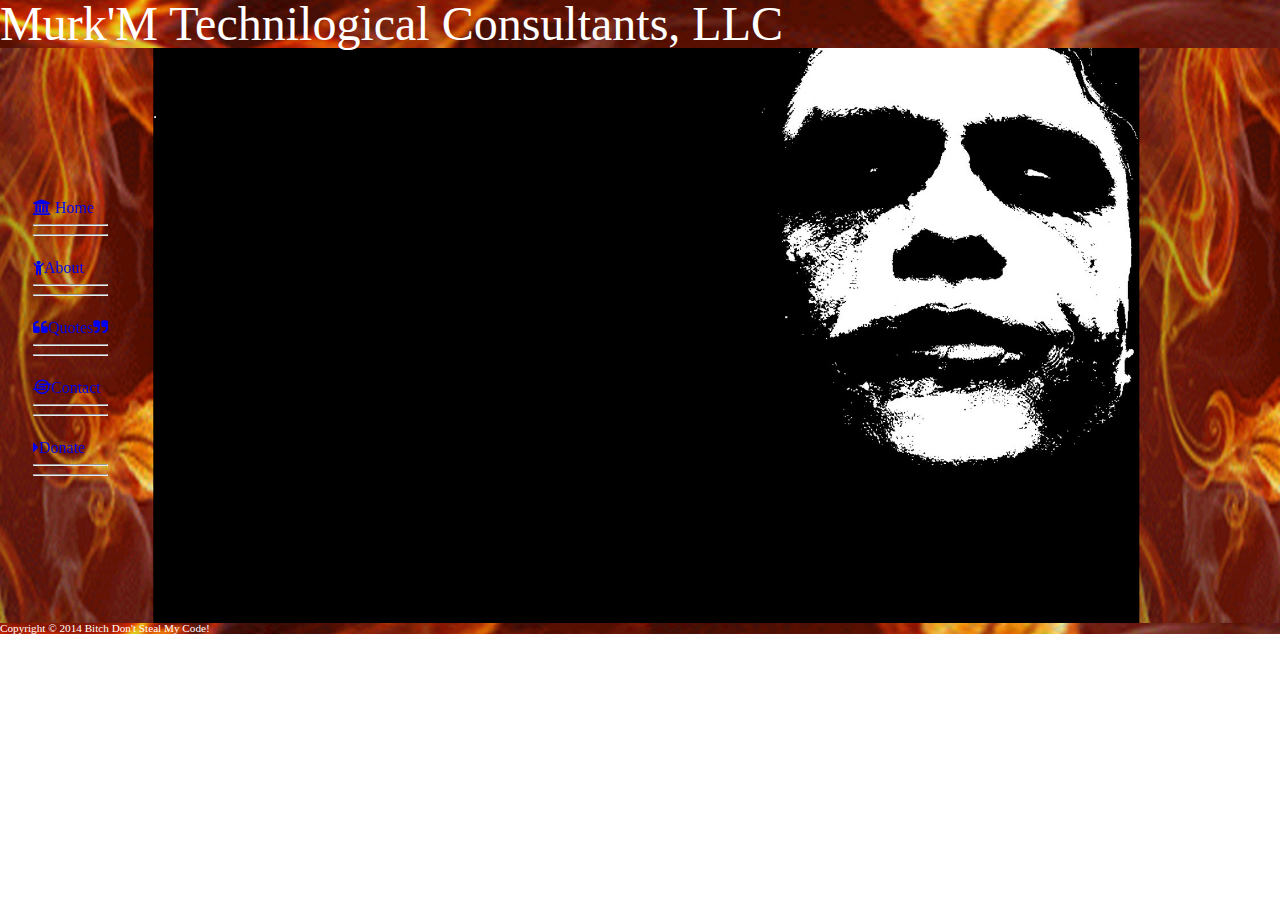
==== index.html @ 11eb202c "Payment" ====
<!DOCTYPE html>
<html>
	<head>

		<title> M'MTC, LLC </title>
		<link rel="stylesheet" type="text/css" href="css/reset.css">
		<link rel="stylesheet" type="text/css" href="css/style2.css">
		<link rel="stylesheet" type="text/css" href="font-awesome-4.2.0/css/font-awesome.css">
	</head>
<!-- ************************************************************************************************* -->
<body>	 
	<header> 
		<h1>
			<!-- <i class="fa fa-quote-left "> -->
			Murk'M Technilogical Consultants, LLC
			<!-- <i class="fa fa-quote-right">
		</i>
			</i> -->
		</h1>
	</header>
<!-- ************************************************************************************************* -->
	 <section class="joking">
	 	<div class="list-group"> 

  <a class="list-group-item" href="#box1"><i class="fa fa-university"> Home</a></i>
  <hr />  <hr />
  <br><a class="list-group-item" href="#box2"><i class="fa fa-child" >About</i></a>
  <hr />  <hr />
  <br><a class="list-group-item" href="#box3"><i class="fa fa-quote-left">Quotes</i><i class="fa fa-quote-right"></i></a>
  <hr />  <hr />
  <br><a class="list-group-item" href="#box4"><i class="fa fa-ioxhost">Contact</a></i> 
  <hr />  <hr /> <br>
   <a class="list-group-item" href="#box5"><i class="fa fa-caret-right">Donate</i></a>
  
<!-- ************************************************************************************************ -->
	 	<div id="box" class="box">
	 		<p id="box1" class="hidden">
	 			</p>

<!-- *************************************************************************************** -->

	 		<p id="box2" class="hidden">
	 			</p>

<!-- *************************************************************************************** -->
	 		<p id="box3" class="hidden"><br>
	 					Oderant Dum Metuant
	 			<br>			- Caligula <br><br>
	 					And all I loved I loved alone. 
	 			<br>			- Poe <br><br>
	 					The robbed who smiles steals from the theif.
	 			<br>			- Shakespeare<br><br>
	 					"I am for anything that gets you through the night, 
	 					<br>be it prayer, traquilizers, or and bottle of Jack Daniels"
	 					<br> 	- Frank Sinatra<br><br>
	 		</p>
<!-- *************************************************************************************** -->
	 		<p id="box4" class="hidden">
	 		</p>	 		
<!-- *************************************************************************************** -->
			<p id="box5" class="hidden">
<a target="_blank" href="http://americanexpress.com">
		<span class="icon-stack">
  		<i class="icon-check-empty icon-stack-base"></i>
  		<i class="fa fa-cc-amex fa-4x"></i>
   		</span>
 </a>
 	 		<br>
 	 		<hr />
 <!-- *************************************************************************************** -->	 		
 	 		<p id="box" class="hidden">
<a target="_blank" href="http://discover.com">
	<span class="icon-stack">
  	<i class="icon-check-empty icon-stack-base"></i>
  	<i class="fa fa-cc-discover fa-4x"></i>
  	</span>
 </a>

<!-- *************************************************************************************** -->
			<p id="box5" class="hidden">
<a target="_blank" href="http://visa.com">
	<span class="icon-stack">
  	<i class="icon-check-empty icon-stack-base"></i>
	<i class="fa fa-cc-visa fa-4x"></i>
	</span> 
 </a>
 	
 <!-- *************************************************************************************** -->
<p id="box5" class="hidden">
<a target="_blank" href="http://paypal.com">
	<span class="icon-stack">
  	<i class="icon-check-empty icon-stack-base"></i>
 	<i class="fa fa-paypal fa-4x"></i>
 	</span>
 </a>

</p>

		</div>
		<hr />  <hr />
	 </section>


 <!--***********************************************************************************-->


</div>

	<footer>
		 <section>
		<div class="footer"> 
			<p>
				Copyright &copy; 2014 Bitch Don't Steal My Code!
			</p>
	</div>
		</section>
	</footer>




</body>
<script type="text/javascript" src="js/link.js"></script>


</html>
---- css/style2.css ----
#Welcome {color: black	
				}
header {background-image: url("../img/banner3.jpg");}
footer {background-image: url("../img/banner3.jpg");}
/*--------------------------------------------------------*/
body {
	/*font-size: 12px;*/
	font-family: Verdana, serif;
	color: white;
	font-size: 12pt
	 }
p{
	color: #red;
	font-family: Verdana, serif;
	font-size: .7em;
	width: 600px;
	margin: 30 auto;
}
/*--------------------------------------------------------*/
h1 {
    /*position: center;*/
    font-size: 3em;
    font-family: Verdana;

   }
/*--------------------------------------------------------*/
.headersize{
	position: center;
    font-size: .7em;
    padding: 300px
}
/*--------------------------------------------------------*/
a:link{
	text-decoration: blue;
}
/*--------------------------------------------------------*/
a:hover {
	color: blue;
}
/*--------------------------------------------------------*/
a:visited {
	color: yellow;
}
/*--------------------------------------------------------*/
.list-group{
	position: fixed;
	top: 200px;
	padding-left: 33px;
}
/*---------------------------------------------------------*/
.list-group-item{
	display: block;

}
/*---------------------------------------------------------*/
.footer {
	font-family: Arial;
	font-size: 1.0em;
}
	
/*--------------------------------------------------------*/

.joking {
	width: 100%;
	height: 575px;
	background: url('../img/Joker612.jpg'); no-repeat;
	background-size: cover;
	background-position: left;
	background-clip: 100px
	background-origin: fill;
}
/*--------------------------------------------------------*/
.center {
	text-align: center;
}
/*--------------------------------------------------------*/
.justify {
    text-align: justify;
    text-justify: inter-word;
}
/*--------------------------------------------------------*/
.left {
	text-align: left;
}
/*--------------------------------------------------------*/
/*.container {
	border: 2px solid white; 
	background-color: white;
	color: green;
	text-align: center;
}*/
/*--------------------------------------------------------*/
.box {
	position: fixed;
		left: 12%;
		top: 12%;	
}

.box2 {
	position: fixed;
		left: 12%;
		top: 12%;	
}
/*--------------------------------------------------------*/
.hidden{display: none;}

/*--------------------------------------------------------*/
.navbar {padding: 15px 20;
		border-bottom: 100px;
		letter-spacing: 15px;
		background: 0 0;
}
/*--------------------------------------------------------*/
/*.fa-border {
padding: .2em .25em .15em;
border: solid 0.08em blue;
border-radius: .1em;
}*/
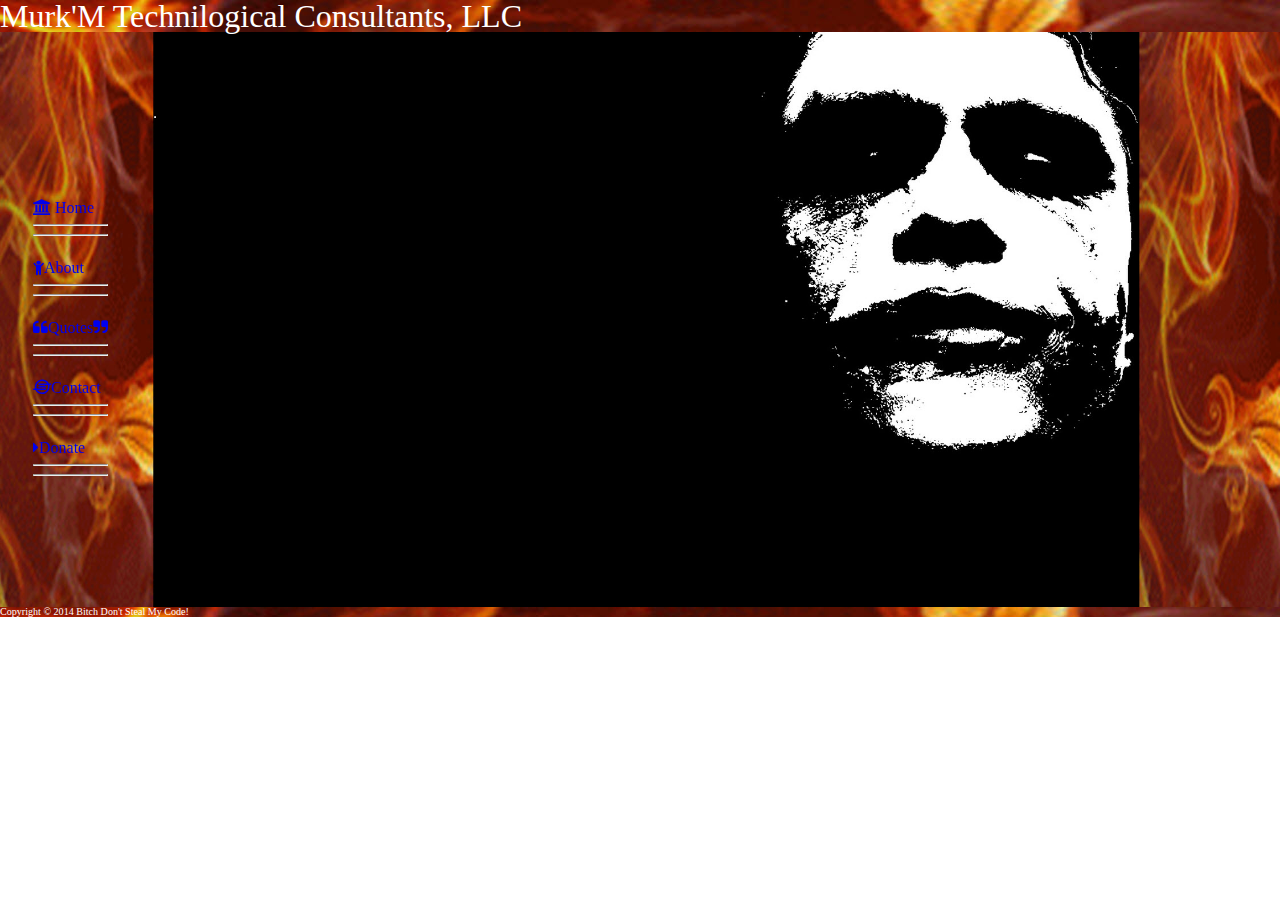
==== commit be364271: "Payment2" ====
--- a/index.html
+++ b/index.html
@@ -39,7 +39,7 @@
 
 <!-- *************************************************************************************** -->
 
-	 		<p id="box2" class="hidden">
+	 		<p id="box2" class="hidden"> My name is Chris. 
 	 			</p>
 
 <!-- *************************************************************************************** -->
@@ -60,6 +60,11 @@
 <!-- *************************************************************************************** -->
 			<p id="box5" class="hidden">
 <a target="_blank" href="http://americanexpress.com">
+<!-- <iframe 
+	width="450"
+	height="350"
+	src="http://americanexpress.com">
+</iframe> -->
 		<span class="icon-stack">
   		<i class="icon-check-empty icon-stack-base"></i>
   		<i class="fa fa-cc-amex fa-4x"></i>
@@ -74,7 +79,7 @@
   	<i class="icon-check-empty icon-stack-base"></i>
   	<i class="fa fa-cc-discover fa-4x"></i>
   	</span>
- </a>
+ </a></p>
 
 <!-- *************************************************************************************** -->
 			<p id="box5" class="hidden">
--- a/css/style2.css
+++ b/css/style2.css
@@ -19,7 +19,7 @@
 /*--------------------------------------------------------*/
 h1 {
     /*position: center;*/
-    font-size: 3em;
+    font-size: 2em;
     font-family: Verdana;
 
    }
@@ -55,7 +55,7 @@
 /*---------------------------------------------------------*/
 .footer {
 	font-family: Arial;
-	font-size: 1.0em;
+	font-size: .9em;
 }
 	
 /*--------------------------------------------------------*/
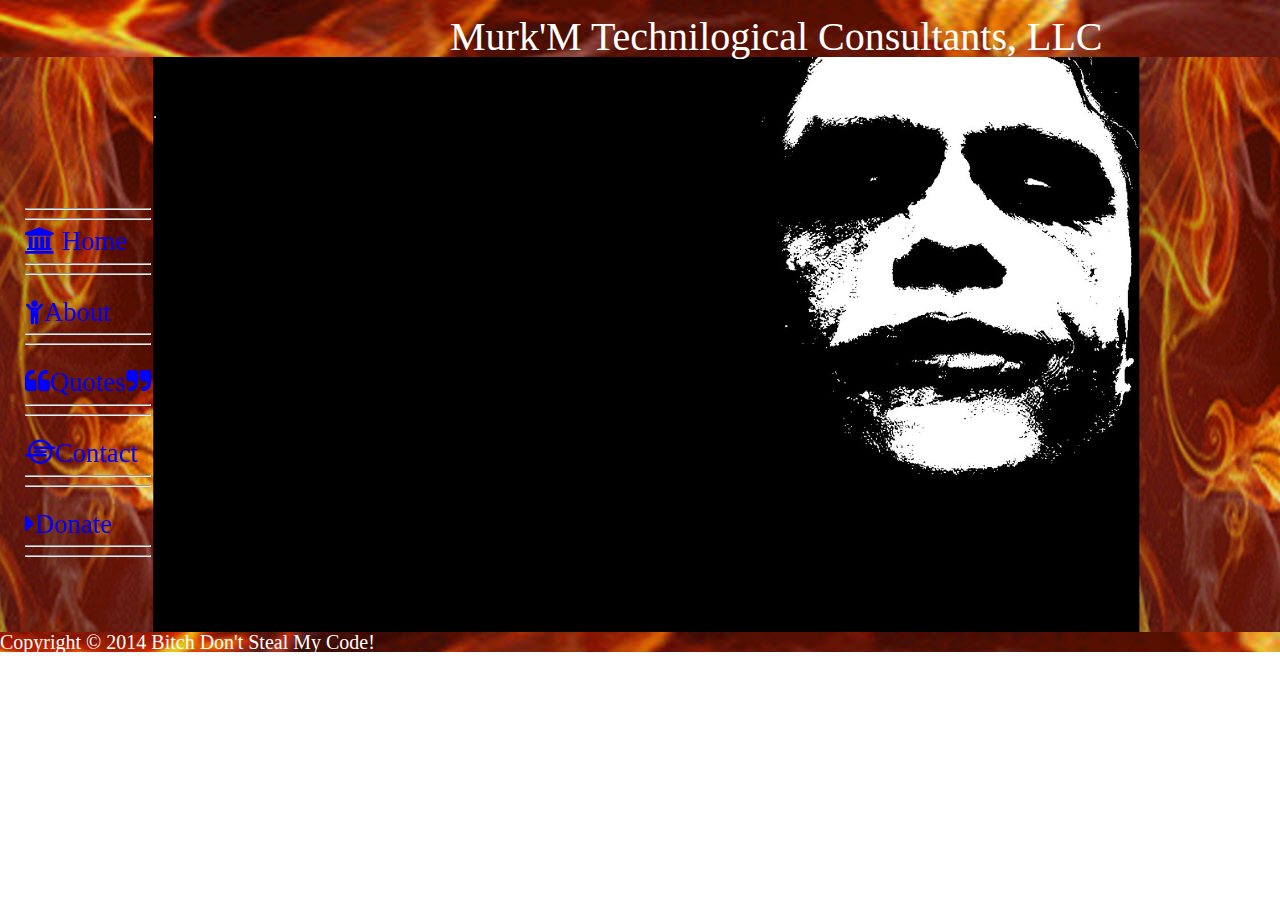
==== commit 61391745: "lots of stuff" ====
--- a/index.html
+++ b/index.html
@@ -11,20 +11,17 @@
 <body>	 
 	<header> 
 		<h1>
-			<!-- <i class="fa fa-quote-left "> -->
 			Murk'M Technilogical Consultants, LLC
-			<!-- <i class="fa fa-quote-right">
-		</i>
-			</i> -->
 		</h1>
 	</header>
 <!-- ************************************************************************************************* -->
+
 	 <section class="joking">
 	 	<div class="list-group"> 
-
+  <hr />  <hr /> 		
   <a class="list-group-item" href="#box1"><i class="fa fa-university"> Home</a></i>
   <hr />  <hr />
-  <br><a class="list-group-item" href="#box2"><i class="fa fa-child" >About</i></a>
+  <br><a class="list-group-item" href="#box2"><i class="fa fa-child" ><b>About</i></a></b>
   <hr />  <hr />
   <br><a class="list-group-item" href="#box3"><i class="fa fa-quote-left">Quotes</i><i class="fa fa-quote-right"></i></a>
   <hr />  <hr />
@@ -35,11 +32,14 @@
 <!-- ************************************************************************************************ -->
 	 	<div id="box" class="box">
 	 		<p id="box1" class="hidden">
+	 		HI
 	 			</p>
 
 <!-- *************************************************************************************** -->
 
-	 		<p id="box2" class="hidden"> My name is Chris. 
+	 		<p id="box2" class="hidden">In an attempt to create something presentable and not just edit Ken's page here is my site. <br>
+	 			As you can tell there is A LOT to work on. Especially the goddamn whit at the bottom. <br>
+	 			Also I was the layout to be liquid so it scales to the size of whatever the browser is.  
 	 			</p>
 
 <!-- *************************************************************************************** -->
@@ -60,32 +60,28 @@
 <!-- *************************************************************************************** -->
 			<p id="box5" class="hidden">
 <a target="_blank" href="http://americanexpress.com">
-<!-- <iframe 
-	width="450"
-	height="350"
-	src="http://americanexpress.com">
-</iframe> -->
 		<span class="icon-stack">
   		<i class="icon-check-empty icon-stack-base"></i>
   		<i class="fa fa-cc-amex fa-4x"></i>
-   		</span>
+   		</span>>
+   		<hr />
  </a>
+ 
  	 		<br>
- 	 		<hr />
- <!-- *************************************************************************************** -->	 		
- 	 		<p id="box" class="hidden">
+<!-- *************************************************************************************** -->	 		
+ 	 		<p id="box5" class="hidden">
+ 	 			<i class="icon-check-next icon-stack-base"></i>
+  	<i class="fa fa-cc-discover fa-4x"></i>
 <a target="_blank" href="http://discover.com">
-	<span class="icon-stack">
-  	<i class="icon-check-empty icon-stack-base"></i>
-  	<i class="fa fa-cc-discover fa-4x"></i>
-  	</span>
+	<!-- <span class="icon-stack"> -->
+  	   </span>
  </a></p>
 
 <!-- *************************************************************************************** -->
 			<p id="box5" class="hidden">
 <a target="_blank" href="http://visa.com">
 	<span class="icon-stack">
-  	<i class="icon-check-empty icon-stack-base"></i>
+  	<i class="icon-circle icon-stack-base"></i>
 	<i class="fa fa-cc-visa fa-4x"></i>
 	</span> 
  </a>
@@ -94,7 +90,7 @@
 <p id="box5" class="hidden">
 <a target="_blank" href="http://paypal.com">
 	<span class="icon-stack">
-  	<i class="icon-check-empty icon-stack-base"></i>
+  	<i class="icon-sign-blank icon-stack-base"></i>
  	<i class="fa fa-paypal fa-4x"></i>
  	</span>
  </a>
--- a/css/style2.css
+++ b/css/style2.css
@@ -1,61 +1,52 @@
-#Welcome {color: black	
-				}
+/*#Welcome {color: blue	
+				}*/
 header {background-image: url("../img/banner3.jpg");}
-footer {background-image: url("../img/banner3.jpg");}
+footer {background-image: url("../img/banner4.jpg");}
 /*--------------------------------------------------------*/
 body {
-	/*font-size: 12px;*/
-	font-family: Verdana, serif;
+	
+	font-type: Edwardian Script ITC, serif;
 	color: white;
 	font-size: 12pt
 	 }
-p{
-	color: #red;
-	font-family: Verdana, serif;
-	font-size: .7em;
-	width: 600px;
-	margin: 30 auto;
-}
+
 /*--------------------------------------------------------*/
 h1 {
-    /*position: center;*/
-    font-size: 2em;
-    font-family: Verdana;
-
+    position: left;
+    font-size: 30pt;
+    font-family: Edwardian Script ITC;
+    padding-left: 450px;
+    padding-top: 17px
    }
 /*--------------------------------------------------------*/
-.headersize{
-	position: center;
-    font-size: .7em;
-    padding: 300px
-}
-/*--------------------------------------------------------*/
 a:link{
-	text-decoration: blue;
-}
-/*--------------------------------------------------------*/
-a:hover {
 	color: blue;
 }
-/*--------------------------------------------------------*/
+a:hover {
+	color: #FF00FF;
+}
 a:visited {
-	color: yellow;
+	color: black;
+}
+a:active {
+    color: #0000FF;
 }
 /*--------------------------------------------------------*/
 .list-group{
 	position: fixed;
 	top: 200px;
-	padding-left: 33px;
+	padding-left: 25px;
 }
 /*---------------------------------------------------------*/
 .list-group-item{
 	display: block;
+	font-size: 20pt;
 
 }
 /*---------------------------------------------------------*/
 .footer {
-	font-family: Arial;
-	font-size: .9em;
+	font-family: calibri;
+	font-size: 20px;
 }
 	
 /*--------------------------------------------------------*/
@@ -63,11 +54,11 @@
 .joking {
 	width: 100%;
 	height: 575px;
-	background: url('../img/Joker612.jpg'); no-repeat;
+	background: url('../img/Joker612.jpg');
 	background-size: cover;
-	background-position: left;
-	background-clip: 100px
-	background-origin: fill;
+	background-position: center;
+	/*background-clip: 200px*/
+	
 }
 /*--------------------------------------------------------*/
 .center {
@@ -111,8 +102,28 @@
 		background: 0 0;
 }
 /*--------------------------------------------------------*/
-/*.fa-border {
-padding: .2em .25em .15em;
-border: solid 0.08em blue;
-border-radius: .1em;
-}*/+#background {
+    position: absolute;
+    height: 100%;
+    width:  100%;
+}
+/***********************************************************/
+#contentFooter {
+    position: absolute;
+    width:  100%;
+    bottom:  0px;
+}
+/***************************************************************/
+.boxy{
+	height: 300px
+	width: 400px
+	background-color:white;
+}
+
+p {
+height: 75%
+width: 75%
+padding:5px
+margin: 5px
+
+}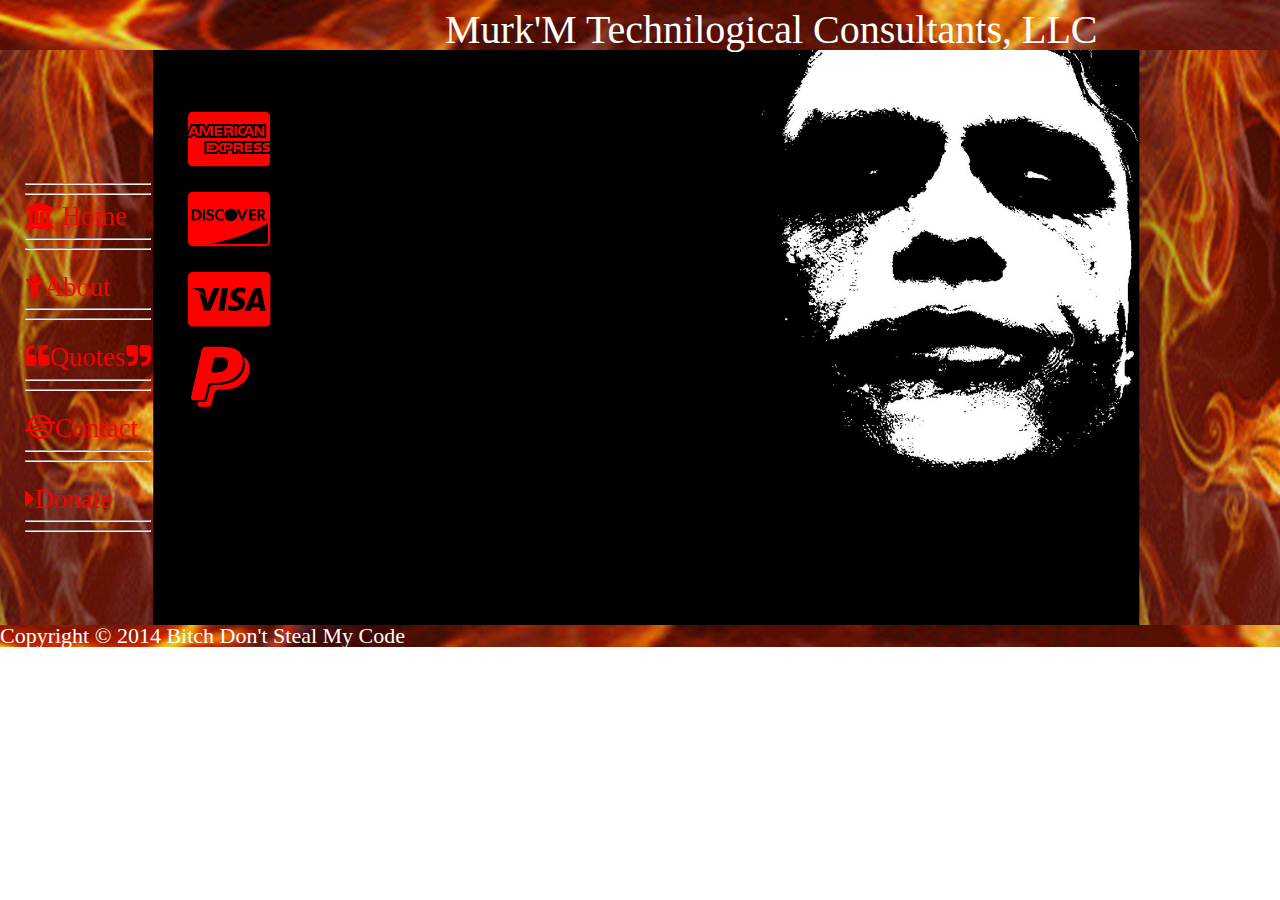
==== commit 7809e2fa: "payments3" ====
--- a/index.html
+++ b/index.html
@@ -27,7 +27,7 @@
   <hr />  <hr />
   <br><a class="list-group-item" href="#box4"><i class="fa fa-ioxhost">Contact</a></i> 
   <hr />  <hr /> <br>
-   <a class="list-group-item" href="#box5"><i class="fa fa-caret-right">Donate</i></a>
+  <a class="list-group-item" href="#box5"><i class="fa fa-caret-right">Donate</i></a>
   
 <!-- ************************************************************************************************ -->
 	 	<div id="box" class="box">
@@ -36,7 +36,6 @@
 	 			</p>
 
 <!-- *************************************************************************************** -->
-
 	 		<p id="box2" class="hidden">In an attempt to create something presentable and not just edit Ken's page here is my site. <br>
 	 			As you can tell there is A LOT to work on. Especially the goddamn whit at the bottom. <br>
 	 			Also I was the layout to be liquid so it scales to the size of whatever the browser is.  
@@ -58,40 +57,37 @@
 	 		<p id="box4" class="hidden">
 	 		</p>	 		
 <!-- *************************************************************************************** -->
-			<p id="box5" class="hidden">
-<a target="_blank" href="http://americanexpress.com">
-		<span class="icon-stack">
-  		<i class="icon-check-empty icon-stack-base"></i>
-  		<i class="fa fa-cc-amex fa-4x"></i>
-   		</span>>
-   		<hr />
- </a>
- 
- 	 		<br>
+<p id="box5" class="hidden">
+	<ul class="fa-ul">
+	<a target="_blank" href="http://americanexpress.com">
+		<!-- <span class="icon"> -->
+  		<li><i class="fa fa-cc-amex fa-4x"></i><li>
+   	<!-- 	</span> -->
+ 	</a>
+ <br>
+
 <!-- *************************************************************************************** -->	 		
- 	 		<p id="box5" class="hidden">
- 	 			<i class="icon-check-next icon-stack-base"></i>
-  	<i class="fa fa-cc-discover fa-4x"></i>
-<a target="_blank" href="http://discover.com">
-	<!-- <span class="icon-stack"> -->
-  	   </span>
- </a></p>
-
+ <p id="box5" class="hidden">
+ 	<a target="_blank" href="http://discover.com">
+  	<li><i class="fa fa-cc-discover fa-4x"></i></li> 
+	</a>
+</p>
+<br>
 <!-- *************************************************************************************** -->
-			<p id="box5" class="hidden">
+<p id="box5" class="hidden">
 <a target="_blank" href="http://visa.com">
-	<span class="icon-stack">
-  	<i class="icon-circle icon-stack-base"></i>
-	<i class="fa fa-cc-visa fa-4x"></i>
+	<!-- <span class="icon-stack">
+  	<i class="icon-circle icon-stack-base"></i> -->
+	<li><i class="fa fa-cc-visa fa-4x"></i></li>
 	</span> 
  </a>
- 	
+ <br>	
  <!-- *************************************************************************************** -->
 <p id="box5" class="hidden">
 <a target="_blank" href="http://paypal.com">
 	<span class="icon-stack">
-  	<i class="icon-sign-blank icon-stack-base"></i>
- 	<i class="fa fa-paypal fa-4x"></i>
+  	<!-- <i class="icon-sign-blank icon-stack-base"></i> -->
+ 	<li><i class="fa fa-paypal fa-4x"></i></li>
  	</span>
  </a>
 
@@ -100,7 +96,7 @@
 		</div>
 		<hr />  <hr />
 	 </section>
-
+</ul>
 
  <!--***********************************************************************************-->
 
@@ -111,7 +107,7 @@
 		 <section>
 		<div class="footer"> 
 			<p>
-				Copyright &copy; 2014 Bitch Don't Steal My Code!
+				Copyright &copy; 2014 Bitch Don't Steal My Code
 			</p>
 	</div>
 		</section>
--- a/css/style2.css
+++ b/css/style2.css
@@ -15,18 +15,18 @@
     position: left;
     font-size: 30pt;
     font-family: Edwardian Script ITC;
-    padding-left: 450px;
-    padding-top: 17px
+    padding-left: 445px;
+    padding-top: 10px
    }
 /*--------------------------------------------------------*/
 a:link{
-	color: blue;
+	color: red;
 }
 a:hover {
 	color: #FF00FF;
 }
 a:visited {
-	color: black;
+	color: yellow;
 }
 a:active {
     color: #0000FF;
@@ -34,7 +34,7 @@
 /*--------------------------------------------------------*/
 .list-group{
 	position: fixed;
-	top: 200px;
+	top: 175px;
 	padding-left: 25px;
 }
 /*---------------------------------------------------------*/
@@ -46,7 +46,7 @@
 /*---------------------------------------------------------*/
 .footer {
 	font-family: calibri;
-	font-size: 20px;
+	font-size: 22px;
 }
 	
 /*--------------------------------------------------------*/
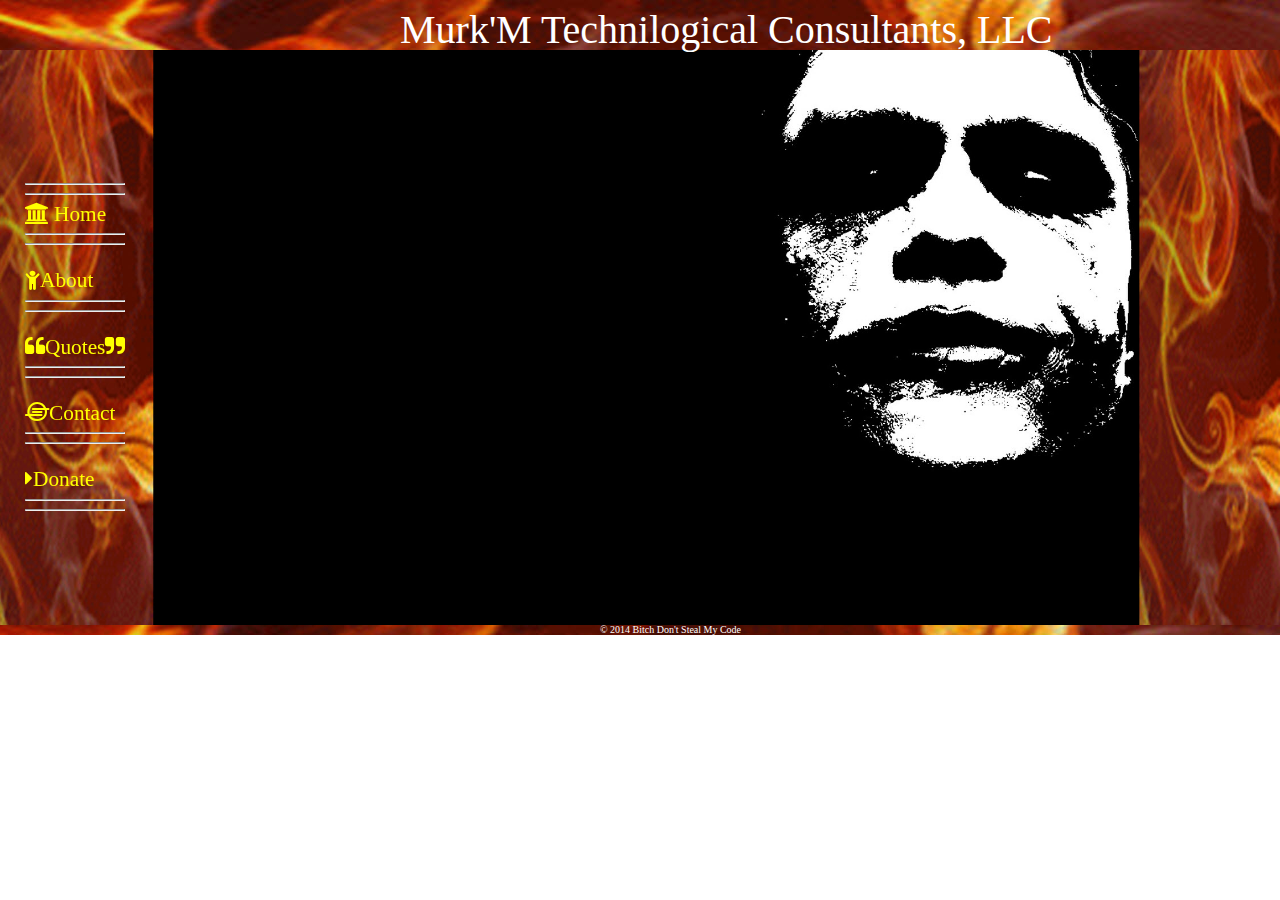
==== commit 0fa10c32: "Font Awesome List" ====
--- a/index.html
+++ b/index.html
@@ -1,11 +1,12 @@
 <!DOCTYPE html>
 <html>
 	<head>
-
-		<title> M'MTC, LLC </title>
+			<title> M'MTC, LLC </title>
+			
 		<link rel="stylesheet" type="text/css" href="css/reset.css">
 		<link rel="stylesheet" type="text/css" href="css/style2.css">
 		<link rel="stylesheet" type="text/css" href="font-awesome-4.2.0/css/font-awesome.css">
+				
 	</head>
 <!-- ************************************************************************************************* -->
 <body>	 
@@ -15,8 +16,7 @@
 		</h1>
 	</header>
 <!-- ************************************************************************************************* -->
-
-	 <section class="joking">
+<section class="joking">
 	 	<div class="list-group"> 
   <hr />  <hr /> 		
   <a class="list-group-item" href="#box1"><i class="fa fa-university"> Home</a></i>
@@ -27,7 +27,9 @@
   <hr />  <hr />
   <br><a class="list-group-item" href="#box4"><i class="fa fa-ioxhost">Contact</a></i> 
   <hr />  <hr /> <br>
-  <a class="list-group-item" href="#box5"><i class="fa fa-caret-right">Donate</i></a>
+  <a class="list-group-item" href="#box5"><i class="fa fa-caret-right">Donate</i></a> 
+  <hr /><hr />
+</section>
   
 <!-- ************************************************************************************************ -->
 	 	<div id="box" class="box">
@@ -55,48 +57,56 @@
 	 		</p>
 <!-- *************************************************************************************** -->
 	 		<p id="box4" class="hidden">
-	 		</p>	 		
+</p>	 		
 <!-- *************************************************************************************** -->
+<ul> <class="fa-li">
+	<p id="box5" class="hidden">
+	<a target="_blank" href="http://americanexpress.com">
+		<span class="mySpan"> 
+  		<i class="fa fa-cc-amex fa-4x"></i>
+   		<br>
+   	American Express
+ 	</a></li>
+ <br>
+ <br>
+</p>
+<!-- *************************************************************************************** -->	 		
+
 <p id="box5" class="hidden">
-	<ul class="fa-ul">
-	<a target="_blank" href="http://americanexpress.com">
-		<!-- <span class="icon"> -->
-  		<li><i class="fa fa-cc-amex fa-4x"></i><li>
-   	<!-- 	</span> -->
- 	</a>
- <br>
+ 	<a target="_blank" href="http://discover.com">
+ 		<span class="mySpan"> 
+  	<i class="fa fa-cc-discover fa-4x"></i>
+		</span><br>
+  	Discover
+	</a>
+	<br>
+	<br>
+</p>
 
-<!-- *************************************************************************************** -->	 		
- <p id="box5" class="hidden">
- 	<a target="_blank" href="http://discover.com">
-  	<li><i class="fa fa-cc-discover fa-4x"></i></li> 
-	</a>
-</p>
-<br>
-<!-- *************************************************************************************** -->
-<p id="box5" class="hidden">
+<!--*************************************************************************************** -->
+
+<!-- <li><p id="box5" class="hidden">
 <a target="_blank" href="http://visa.com">
-	<!-- <span class="icon-stack">
-  	<i class="icon-circle icon-stack-base"></i> -->
-	<li><i class="fa fa-cc-visa fa-4x"></i></li>
-	</span> 
- </a>
- <br>	
- <!-- *************************************************************************************** -->
-<p id="box5" class="hidden">
+	<span class="mySpan">
+  	<i class="icon-circle icon-stack-base"></i>
+	<i class="fa fa-cc-visa fa-4x"></i>
+	</span> <br>Visa<br>
+ </a></li>
+ <br> -->
+ <!-- ***************************************************************************************-->
+ 
+<!-- <li> <p id="box5" class="hidden">
 <a target="_blank" href="http://paypal.com">
-	<span class="icon-stack">
-  	<!-- <i class="icon-sign-blank icon-stack-base"></i> -->
- 	<li><i class="fa fa-paypal fa-4x"></i></li>
+	<span class="mySpan">
+  	<i class="icon-sign-blank icon-stack-base"></i>
+ 	<i class="fa fa-paypal fa-4x"></i>
  	</span>
+ 	PayPal
  </a>
 
-</p>
-
+</p> </li></ul>
 		</div>
-		<hr />  <hr />
-	 </section>
-</ul>
+</section> -->
 
  <!--***********************************************************************************-->
 
@@ -107,7 +117,7 @@
 		 <section>
 		<div class="footer"> 
 			<p>
-				Copyright &copy; 2014 Bitch Don't Steal My Code
+				&copy; 2014 Bitch Don't Steal My Code
 			</p>
 	</div>
 		</section>
--- a/css/style2.css
+++ b/css/style2.css
@@ -1,13 +1,14 @@
 /*#Welcome {color: blue	
 				}*/
-header {background-image: url("../img/banner3.jpg");}
-footer {background-image: url("../img/banner4.jpg");}
+header {background-image: url("../img/banner2.jpg");}
+footer {background-image: url("../img/banner3.jpg");}
 /*--------------------------------------------------------*/
-body {
-	
-	font-type: Edwardian Script ITC, serif;
+body {	
+	<b>
+	font-type: Edwardian Script ITC, sans-serif;
 	color: white;
 	font-size: 12pt
+	</b>
 	 }
 
 /*--------------------------------------------------------*/
@@ -15,21 +16,21 @@
     position: left;
     font-size: 30pt;
     font-family: Edwardian Script ITC;
-    padding-left: 445px;
+    padding-left: 400px;
     padding-top: 10px
    }
 /*--------------------------------------------------------*/
 a:link{
-	color: red;
+	color: yellow;
 }
 a:hover {
-	color: #FF00FF;
+	color: blue;
 }
 a:visited {
 	color: yellow;
 }
 a:active {
-    color: #0000FF;
+    color: yellow;
 }
 /*--------------------------------------------------------*/
 .list-group{
@@ -39,14 +40,14 @@
 }
 /*---------------------------------------------------------*/
 .list-group-item{
-	display: block;
-	font-size: 20pt;
-
+	display:block;
+	font-size: 16pt;
 }
 /*---------------------------------------------------------*/
 .footer {
 	font-family: calibri;
-	font-size: 22px;
+	font-size: 10px;
+	padding-left: 600px;
 }
 	
 /*--------------------------------------------------------*/
@@ -92,6 +93,16 @@
 		left: 12%;
 		top: 12%;	
 }
+.box6 {
+	position: fixed;
+		left: 12%;
+		top: 12%;	
+}
+.box7 {
+	position: fixed;
+		left: 12%;
+		top: 12%;	
+}
 /*--------------------------------------------------------*/
 .hidden{display: none;}
 
@@ -103,7 +114,7 @@
 }
 /*--------------------------------------------------------*/
 #background {
-    position: absolute;
+    position: fixed;
     height: 100%;
     width:  100%;
 }
@@ -126,4 +137,9 @@
 padding:5px
 margin: 5px
 
-}+}
+/************************************************************/
+.mySpan
+span#mySpan {
+	display:block;
+} 	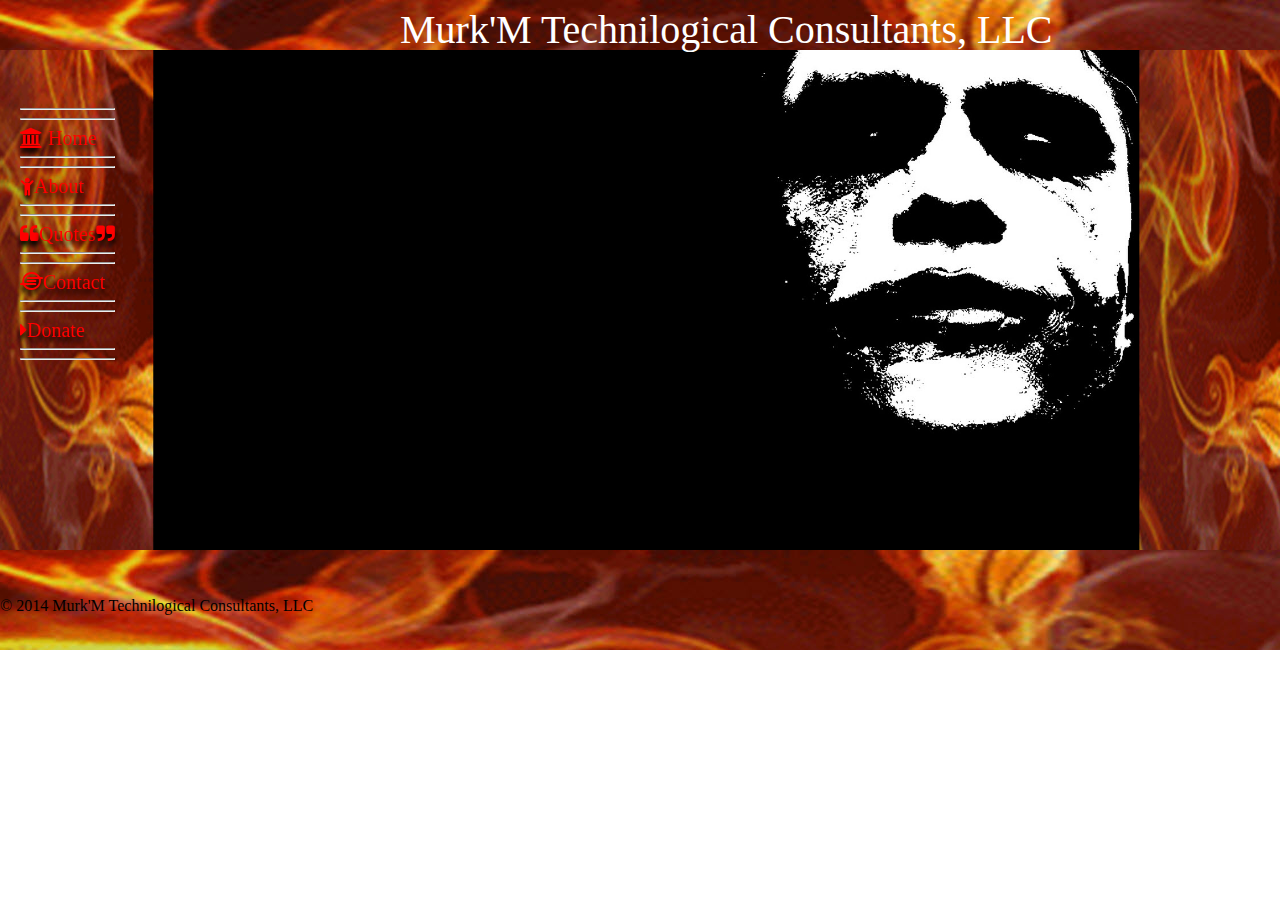
==== commit de1a7c9c: "enough and hungry" ====
--- a/index.html
+++ b/index.html
@@ -18,15 +18,15 @@
 <!-- ************************************************************************************************* -->
 <section class="joking">
 	 	<div class="list-group"> 
-  <hr />  <hr /> 		
+  <hr /><hr /> 		
   <a class="list-group-item" href="#box1"><i class="fa fa-university"> Home</a></i>
   <hr />  <hr />
-  <br><a class="list-group-item" href="#box2"><i class="fa fa-child" ><b>About</i></a></b>
+  <a class="list-group-item" href="#box2"><i class="fa fa-child" >About</i></a>
   <hr />  <hr />
-  <br><a class="list-group-item" href="#box3"><i class="fa fa-quote-left">Quotes</i><i class="fa fa-quote-right"></i></a>
+  <a class="list-group-item" href="#box3"><i class="fa fa-quote-left">Quotes</i><i class="fa fa-quote-right"></i></a>
   <hr />  <hr />
-  <br><a class="list-group-item" href="#box4"><i class="fa fa-ioxhost">Contact</a></i> 
-  <hr />  <hr /> <br>
+  <a class="list-group-item" href="#box4"><i class="fa fa-ioxhost">Contact</a></i> 
+  <hr />  <hr /> 
   <a class="list-group-item" href="#box5"><i class="fa fa-caret-right">Donate</i></a> 
   <hr /><hr />
 </section>
@@ -36,14 +36,20 @@
 	 		<p id="box1" class="hidden">
 	 		HI
 	 			</p>
+</div>
+
 
 <!-- *************************************************************************************** -->
-	 		<p id="box2" class="hidden">In an attempt to create something presentable and not just edit Ken's page here is my site. <br>
+	 		<div id="box" class="box">
+	 		<p id="box2" class="hidden">
+	 			In an attempt to create something presentable and not just edit Ken's page here is my site. <br>
 	 			As you can tell there is A LOT to work on. Especially the goddamn whit at the bottom. <br>
 	 			Also I was the layout to be liquid so it scales to the size of whatever the browser is.  
 	 			</p>
+</div>
+<!-- *************************************************************************************** -->
+	 		<div id="box" class="box">
 
-<!-- *************************************************************************************** -->
 	 		<p id="box3" class="hidden"><br>
 	 					Oderant Dum Metuant
 	 			<br>			- Caligula <br><br>
@@ -55,79 +61,100 @@
 	 					<br>be it prayer, traquilizers, or and bottle of Jack Daniels"
 	 					<br> 	- Frank Sinatra<br><br>
 	 		</p>
+	 	</div>
 <!-- *************************************************************************************** -->
 	 		<p id="box4" class="hidden">
+	 			Chris
 </p>	 		
 <!-- *************************************************************************************** -->
-<ul> <class="fa-li">
-	<p id="box5" class="hidden">
-	<a target="_blank" href="http://americanexpress.com">
+<!--  <p id="box5" class="hidden">
+<!<ul class="fa-li"> -->
+<!-- <a target="_blank" href="http://americanexpress.com">
 		<span class="mySpan"> 
   		<i class="fa fa-cc-amex fa-4x"></i>
    		<br>
    	American Express
- 	</a></li>
+ 	</a></p>
  <br>
- <br>
-</p>
-<!-- *************************************************************************************** -->	 		
-
-<p id="box5" class="hidden">
- 	<a target="_blank" href="http://discover.com">
+ <br> -->
+<!-- ***************************************************************************************
+ <p id="box6" class="hidden">
+ <a target="_blank" href="http://discover.com">
  		<span class="mySpan"> 
   	<i class="fa fa-cc-discover fa-4x"></i>
 		</span><br>
   	Discover
-	</a>
-	<br>
-	<br>
-</p>
-
-<!--*************************************************************************************** -->
-
-<!-- <li><p id="box5" class="hidden">
-<a target="_blank" href="http://visa.com">
-	<span class="mySpan">
-  	<i class="icon-circle icon-stack-base"></i>
-	<i class="fa fa-cc-visa fa-4x"></i>
-	</span> <br>Visa<br>
- </a></li>
- <br> -->
- <!-- ***************************************************************************************-->
- 
-<!-- <li> <p id="box5" class="hidden">
-<a target="_blank" href="http://paypal.com">
-	<span class="mySpan">
-  	<i class="icon-sign-blank icon-stack-base"></i>
- 	<i class="fa fa-paypal fa-4x"></i>
- 	</span>
- 	PayPal
- </a>
-
-</p> </li></ul>
-		</div>
-</section> -->
+	</a></p>
+	<br> -->
 
  <!--***********************************************************************************-->
+<!-- </div> -->
+	<footer>
+		 <section>
+		<div class="footer"> 
+			<p> 
+				<!-- <span class="fa-stack fa-lg">
+				<i class="fa fa-camera fa-stack-1x"></i>
+				<i class="fa fa-ban fa-stack-2x text-danger"></i>
+				</span> -->
+				<br>
+				<br>
+				<br>
+				<b>&copy; 2014 Murk'M Technilogical Consultants, LLC </b>
+				
+			</p>			
 
+	</div>
+		</section>
+	</footer>
+ <!--***********************************************************************************-->
+<div right> 
 
 </div>
 
-	<footer>
-		 <section>
-		<div class="footer"> 
-			<p>
-				&copy; 2014 Bitch Don't Steal My Code
-			</p>
-	</div>
-		</section>
-	</footer>
+
+
+
+
+
+
+
+
+
+
+
+
+
+
+
+
+
+
+
+
+
+
+
+
+
+
+
+
+
+
+
+
+
+
+
+
+
+
 
 
 
 
 </body>
 <script type="text/javascript" src="js/link.js"></script>
-
-
 </html>
+<!--***********************************************************************************-->--- a/css/style2.css
+++ b/css/style2.css
@@ -5,7 +5,7 @@
 /*--------------------------------------------------------*/
 body {	
 	<b>
-	font-type: Edwardian Script ITC, sans-serif;
+	font-type: Arial, sans-serif;
 	color: white;
 	font-size: 12pt
 	</b>
@@ -21,45 +21,57 @@
    }
 /*--------------------------------------------------------*/
 a:link{
-	color: yellow;
+	color: #FF0000;
 }
 a:hover {
-	color: blue;
+	color: #FF00FF;
 }
 a:visited {
-	color: yellow;
+	color: gold;
 }
 a:active {
-    color: yellow;
+    color: #0000FF;
 }
 /*--------------------------------------------------------*/
 .list-group{
 	position: fixed;
-	top: 175px;
-	padding-left: 25px;
+	top: 100px;
+	padding-left: 20px;
 }
 /*---------------------------------------------------------*/
 .list-group-item{
 	display:block;
-	font-size: 16pt;
+	font-size: 15pt;
+	text-shadow: 0px 5px 5px black;
 }
 /*---------------------------------------------------------*/
 .footer {
-	font-family: calibri;
-	font-size: 10px;
-	padding-left: 600px;
+	width: 50%;
+	height: 100px;
+	font-type: Verdana, serif;
+	color: black;
+	font-size: 12pt;
+	footer: url('../img/banner3.jpg');
 }
-	
+/*---------------------------------------------------------*/
+/*div.container {
+    width: 30em;
+    border: 1em solid;
+}
+
+div.box {
+    box-sizing: border-box;
+    width: 50%;
+    border: 1em solid red;
+    float: top;
+}*/
 /*--------------------------------------------------------*/
-
 .joking {
 	width: 100%;
-	height: 575px;
+	height: 500px;
 	background: url('../img/Joker612.jpg');
 	background-size: cover;
 	background-position: center;
-	/*background-clip: 200px*/
-	
 }
 /*--------------------------------------------------------*/
 .center {
@@ -75,6 +87,10 @@
 	text-align: left;
 }
 /*--------------------------------------------------------*/
+.right{
+	text-align: right;
+}
+/*--------------------------------------------------------*/
 /*.container {
 	border: 2px solid white; 
 	background-color: white;
@@ -82,30 +98,38 @@
 	text-align: center;
 }*/
 /*--------------------------------------------------------*/
-.box {
+#box1 {
 	position: fixed;
-		left: 12%;
-		top: 12%;	
+		left: 13%;
+		top: 13%;	
 }
-
-.box2 {
+#box2 {
 	position: fixed;
-		left: 12%;
-		top: 12%;	
+		left: 13%;
+		top: 13%;		
 }
-.box6 {
+#box3 {
 	position: fixed;
-		left: 12%;
-		top: 12%;	
+		left: 13%;
+		top: 13%;	
 }
-.box7 {
+#box4 {
 	position: fixed;
-		left: 12%;
-		top: 12%;	
+		left: 13%;
+		top: 13%;		
+}
+#box5 {
+	position: fixed;
+		left: 13%;
+		top: 13%;		
+}
+#box6 {
+	position: fixed;
+		left: 13%;
+		top: 13%;		
 }
 /*--------------------------------------------------------*/
 .hidden{display: none;}
-
 /*--------------------------------------------------------*/
 .navbar {padding: 15px 20;
 		border-bottom: 100px;
@@ -114,26 +138,29 @@
 }
 /*--------------------------------------------------------*/
 #background {
-    position: fixed;
+    position: fill;
     height: 100%;
     width:  100%;
 }
 /***********************************************************/
 #contentFooter {
-    position: absolute;
+    position: fixed;
     width:  100%;
-    bottom:  0px;
+    bottom:  25px;
 }
 /***************************************************************/
-.boxy{
-	height: 300px
-	width: 400px
-	background-color:white;
-}
+/*#myDIV
+{
+width:400px;
+height:200px;
+background-color:black;
+border:1px;
+position: 
+}*/
 
 p {
-height: 75%
-width: 75%
+height: 100%
+width: 100%
 padding:5px
 margin: 5px
 
@@ -142,4 +169,13 @@
 .mySpan
 span#mySpan {
 	display:block;
-} 	+
+/*} 	
+
+.footer{	
+	<b>
+	font-type: Edwardian Script ITC, serif;
+	color: white;
+	font-size: 12pt
+	</b>*/
+	/* }*/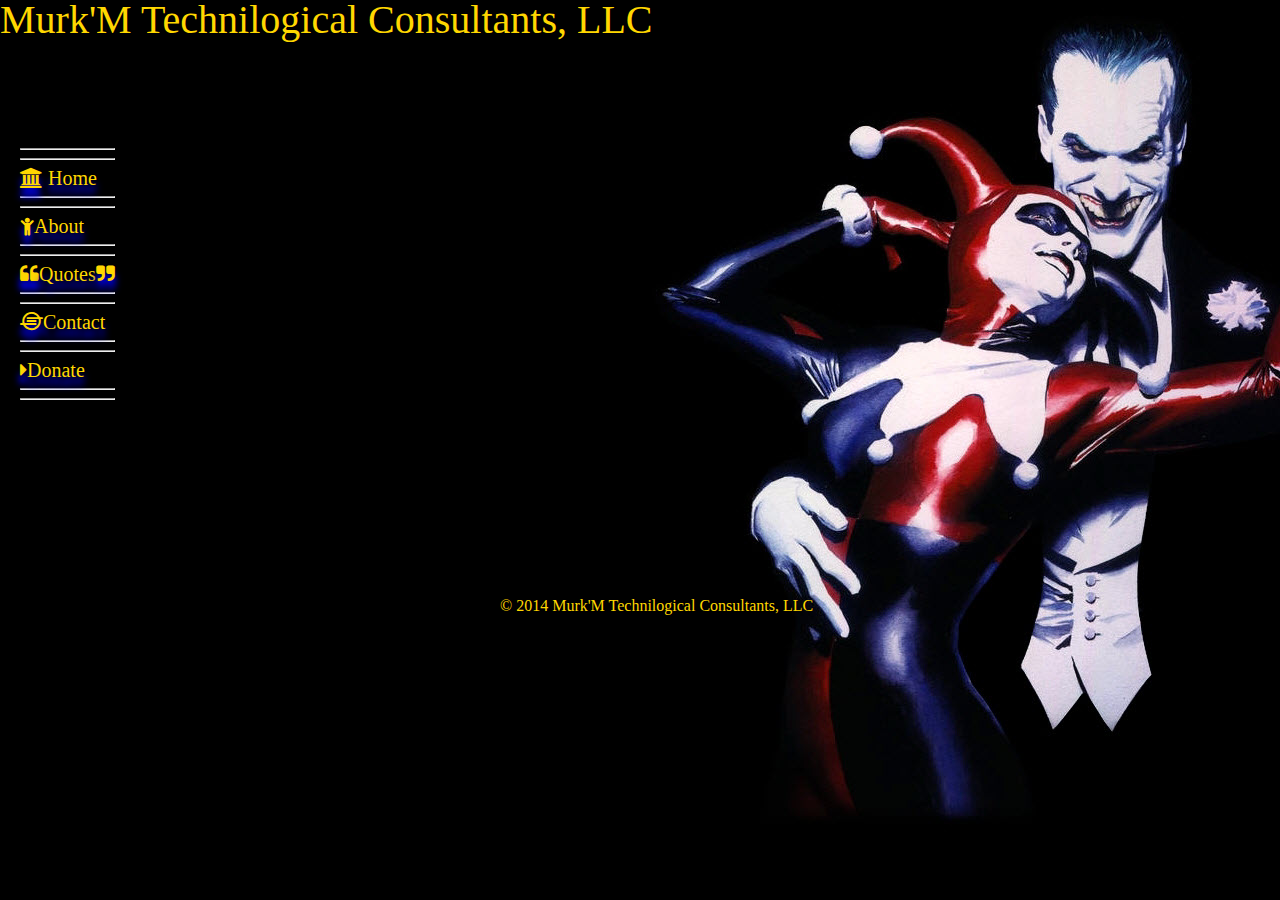
==== commit 01fd8938: "new background" ====
--- a/index.html
+++ b/index.html
@@ -18,38 +18,35 @@
 <!-- ************************************************************************************************* -->
 <section class="joking">
 	 	<div class="list-group"> 
-  <hr /><hr /> 		
+  <hr /> <hr /> 		
   <a class="list-group-item" href="#box1"><i class="fa fa-university"> Home</a></i>
-  <hr />  <hr />
+  <hr /> <hr />
   <a class="list-group-item" href="#box2"><i class="fa fa-child" >About</i></a>
-  <hr />  <hr />
+  <hr /> <hr />
   <a class="list-group-item" href="#box3"><i class="fa fa-quote-left">Quotes</i><i class="fa fa-quote-right"></i></a>
-  <hr />  <hr />
+  <hr /> <hr />
   <a class="list-group-item" href="#box4"><i class="fa fa-ioxhost">Contact</a></i> 
-  <hr />  <hr /> 
+  <hr /> <hr /> 
   <a class="list-group-item" href="#box5"><i class="fa fa-caret-right">Donate</i></a> 
-  <hr /><hr />
+  <hr /> <hr />
 </section>
   
 <!-- ************************************************************************************************ -->
-	 	<div id="box" class="box">
-	 		<p id="box1" class="hidden">
+<div id="box" class="box">
+	 <p id="box1" class="hidden">
 	 		HI
-	 			</p>
+	 </p>
 </div>
-
-
 <!-- *************************************************************************************** -->
-	 		<div id="box" class="box">
-	 		<p id="box2" class="hidden">
+<div id="box" class="box">
+	 <p id="box2" class="hidden">
 	 			In an attempt to create something presentable and not just edit Ken's page here is my site. <br>
 	 			As you can tell there is A LOT to work on. Especially the goddamn whit at the bottom. <br>
 	 			Also I was the layout to be liquid so it scales to the size of whatever the browser is.  
-	 			</p>
+	 </p>
 </div>
 <!-- *************************************************************************************** -->
-	 		<div id="box" class="box">
-
+<div id="box" class="box">
 	 		<p id="box3" class="hidden"><br>
 	 					Oderant Dum Metuant
 	 			<br>			- Caligula <br><br>
@@ -61,22 +58,22 @@
 	 					<br>be it prayer, traquilizers, or and bottle of Jack Daniels"
 	 					<br> 	- Frank Sinatra<br><br>
 	 		</p>
-	 	</div>
+</div>
 <!-- *************************************************************************************** -->
-	 		<p id="box4" class="hidden">
-	 			Chris
+<p id="box4" class="hidden">
+Lorem ipsum dolor sit amet, consectetur adipiscing elit. Fusce non nibh eu erat luctus facilisis egestas eu ligula. Proin placerat dolor tellus, quis accumsan velit viverra id. Quisque faucibus tristique ornare. Suspendisse ullamcorper hendrerit ullamcorper. Fusce euismod non metus id maximus. Vivamus laoreet ultricies purus, sed molestie lectus. Quisque sed erat condimentum, iaculis eros sed, venenatis quam. Aenean imperdiet quis eros ultrices lobortis. Phasellus lacinia lacinia arcu nec efficitur.
 </p>	 		
 <!-- *************************************************************************************** -->
-<!--  <p id="box5" class="hidden">
-<!<ul class="fa-li"> -->
-<!-- <a target="_blank" href="http://americanexpress.com">
+ <p id="box5" class="hidden">
+<!-- <ul class="fa-li"> -->
+<a target="_blank" href="http://americanexpress.com">
 		<span class="mySpan"> 
   		<i class="fa fa-cc-amex fa-4x"></i>
    		<br>
    	American Express
  	</a></p>
  <br>
- <br> -->
+ <br>
 <!-- ***************************************************************************************
  <p id="box6" class="hidden">
  <a target="_blank" href="http://discover.com">
@@ -88,73 +85,23 @@
 	<br> -->
 
  <!--***********************************************************************************-->
-<!-- </div> -->
-	<footer>
-		 <section>
-		<div class="footer"> 
-			<p> 
-				<!-- <span class="fa-stack fa-lg">
-				<i class="fa fa-camera fa-stack-1x"></i>
-				<i class="fa fa-ban fa-stack-2x text-danger"></i>
-				</span> -->
-				<br>
-				<br>
-				<br>
-				<b>&copy; 2014 Murk'M Technilogical Consultants, LLC </b>
-				
-			</p>			
+ 	<footer>
+ 		<p id="footer" class="footer">
+			 <section>
+			 	<h4>
+					<br>
+					&copy; 2014 Murk'M Technilogical Consultants, LLC
+					<br>
+				</h4>
+				</p>
+			</section>
+		
+	</footer>
 
-	</div>
-		</section>
-	</footer>
  <!--***********************************************************************************-->
-<div right> 
-
-</div>
-
-
-
-
-
-
-
-
-
-
-
-
-
-
-
-
-
-
-
-
-
-
-
-
-
-
-
-
-
-
-
-
-
-
-
-
-
-
-
-
-
-
 
 </body>
 <script type="text/javascript" src="js/link.js"></script>
 </html>
+
 <!--***********************************************************************************-->--- a/css/style2.css
+++ b/css/style2.css
@@ -1,75 +1,57 @@
-/*#Welcome {color: blue	
-				}*/
-header {background-image: url("../img/banner2.jpg");}
-footer {background-image: url("../img/banner3.jpg");}
+#Welcome 
+
+header {background-color: black;}
+/*footer {background-color: clear;}*/
 /*--------------------------------------------------------*/
 body {	
-	<b>
-	font-type: Arial, sans-serif;
-	color: white;
+	background-image: url("../img/joker.jpg");
+	background-size: center;
+	font-family: Verdana, sans-serif;
+	color: gold;
 	font-size: 12pt
-	</b>
+	
 	 }
 
 /*--------------------------------------------------------*/
 h1 {
-    position: left;
+	/*position: relative;*/
     font-size: 30pt;
-    font-family: Edwardian Script ITC;
-    padding-left: 400px;
-    padding-top: 10px
+    font-family: Verdana;
+    /*padding-left: 300px;*/
    }
 /*--------------------------------------------------------*/
 a:link{
-	color: #FF0000;
+	color: gold;
 }
 a:hover {
-	color: #FF00FF;
+	color: gold;
 }
 a:visited {
 	color: gold;
 }
 a:active {
-    color: #0000FF;
+    color: gold;
 }
 /*--------------------------------------------------------*/
 .list-group{
-	position: fixed;
-	top: 100px;
+	float: left;
+	padding-top: 100px;
 	padding-left: 20px;
+
 }
 /*---------------------------------------------------------*/
 .list-group-item{
 	display:block;
 	font-size: 15pt;
-	text-shadow: 0px 5px 5px black;
-}
-/*---------------------------------------------------------*/
-.footer {
-	width: 50%;
-	height: 100px;
-	font-type: Verdana, serif;
-	color: black;
-	font-size: 12pt;
-	footer: url('../img/banner3.jpg');
-}
-/*---------------------------------------------------------*/
-/*div.container {
-    width: 30em;
-    border: 1em solid;
+	text-shadow: 0px 9px 7px blue;
 }
 
-div.box {
-    box-sizing: border-box;
-    width: 50%;
-    border: 1em solid red;
-    float: top;
-}*/
 /*--------------------------------------------------------*/
+
 .joking {
 	width: 100%;
 	height: 500px;
-	background: url('../img/Joker612.jpg');
+	/*background: url('../img/Joker612.jpg');*/
 	background-size: cover;
 	background-position: center;
 }
@@ -90,16 +72,17 @@
 .right{
 	text-align: right;
 }
+
 /*--------------------------------------------------------*/
-/*.container {
-	border: 2px solid white; 
-	background-color: white;
-	color: green;
-	text-align: center;
-}*/
-/*--------------------------------------------------------*/
+div.scroll {
+    background-color: black;
+    width: 300px;
+    height: 100px;
+    overflow: scroll;
+}
+/*********************************************************/
 #box1 {
-	position: fixed;
+	position: absolute;
 		left: 13%;
 		top: 13%;	
 }
@@ -109,24 +92,30 @@
 		top: 13%;		
 }
 #box3 {
-	position: fixed;
+	position: relative;
 		left: 13%;
 		top: 13%;	
 }
 #box4 {
-	position: fixed;
+	position: relative;
 		left: 13%;
 		top: 13%;		
 }
 #box5 {
-	position: fixed;
+	position: relative;
 		left: 13%;
 		top: 13%;		
 }
 #box6 {
-	position: fixed;
+	position: relative;
 		left: 13%;
 		top: 13%;		
+}
+/*--------------------------------------------------------*/
+p {
+	position: relative;
+	top: 13%
+	left: 13%;
 }
 /*--------------------------------------------------------*/
 .hidden{display: none;}
@@ -144,38 +133,48 @@
 }
 /***********************************************************/
 #contentFooter {
-    position: fixed;
-    width:  100%;
-    bottom:  25px;
+    position: fill;
+    width: fill;
 }
 /***************************************************************/
-/*#myDIV
-{
-width:400px;
-height:200px;
-background-color:black;
-border:1px;
-position: 
-}*/
 
-p {
+/*********************************************************/
+h4{
+    position: relative;
+    color: gold;
+    font-size: 12pt;
+    font-family: Verdana;
+    padding-left: 500px;
+    padding-top: 10px
+   }
+/*********************************************************/
+/*.footer {*/
+	/*width: fill;
+	height: fill;*/
+	/*height: 71px;*/
+	/*font-family: Verdana, serif;
+	color: black;
+	font-size: 12pt*/;
+}
+
+
+/*p {
 height: 100%
 width: 100%
 padding:5px
 margin: 5px
 
-}
+}*/
 /************************************************************/
-.mySpan
+/*.mySpan
 span#mySpan {
-	display:block;
-
-/*} 	
-
-.footer{	
-	<b>
-	font-type: Edwardian Script ITC, serif;
-	color: white;
-	font-size: 12pt
-	</b>*/
-	/* }*/+	display:block;*/
+/*********************************************************/
+/*.footer {
+	width: fill;
+	height: fill;
+	font-type: Verdana, serif;
+	color: black;
+	font-size: 12pt*/
+	/*background: url('../img/banner3.jpg');
+	}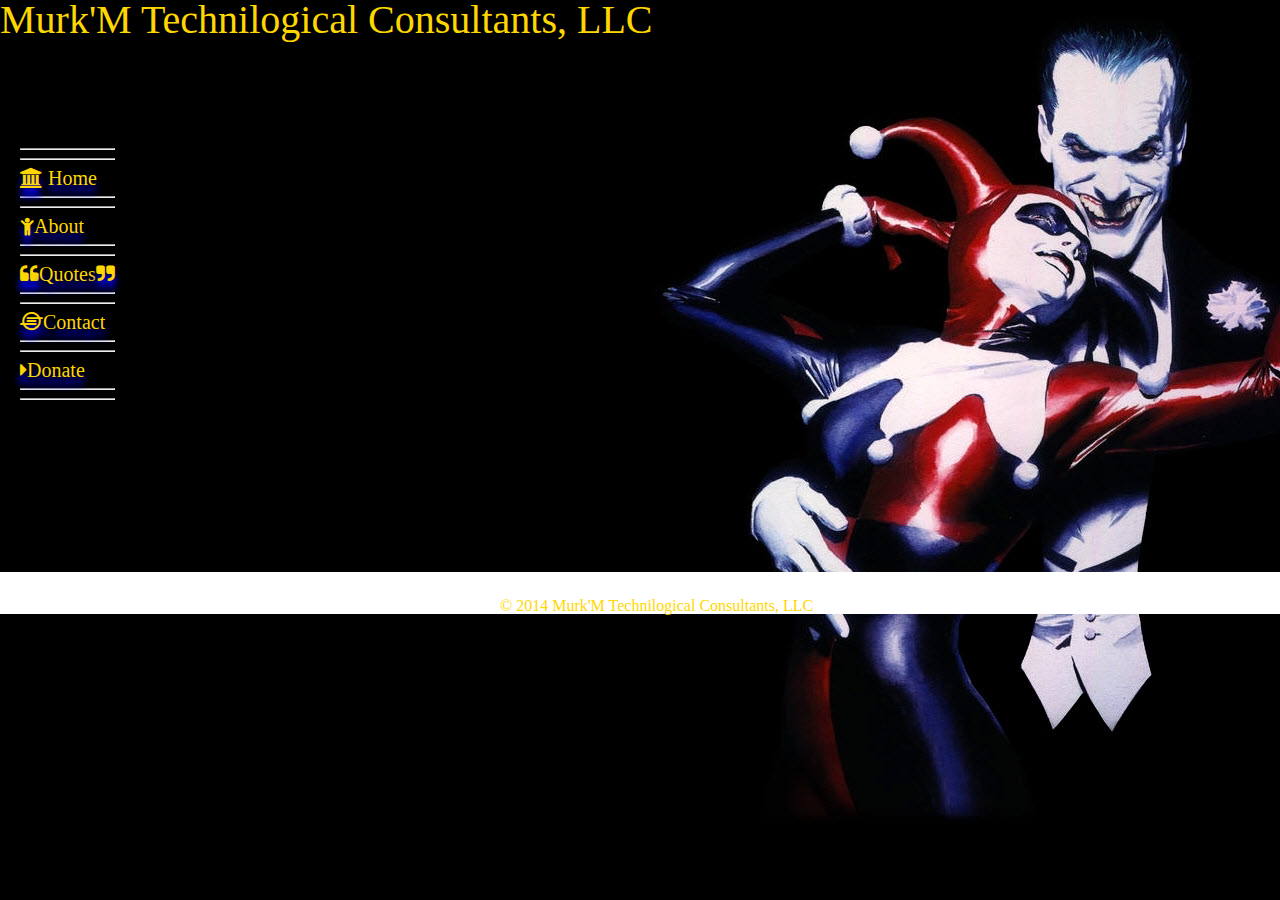
==== commit 3c1b5a59: "box size" ====
--- a/index.html
+++ b/index.html
@@ -29,6 +29,7 @@
   <hr /> <hr /> 
   <a class="list-group-item" href="#box5"><i class="fa fa-caret-right">Donate</i></a> 
   <hr /> <hr />
+</div>
 </section>
   
 <!-- ************************************************************************************************ -->
@@ -36,18 +37,18 @@
 	 <p id="box1" class="hidden">
 	 		HI
 	 </p>
-</div>
+
 <!-- *************************************************************************************** -->
-<div id="box" class="box">
+<!-- <div id="box" class="box"> -->
 	 <p id="box2" class="hidden">
 	 			In an attempt to create something presentable and not just edit Ken's page here is my site. <br>
 	 			As you can tell there is A LOT to work on. Especially the goddamn whit at the bottom. <br>
 	 			Also I was the layout to be liquid so it scales to the size of whatever the browser is.  
 	 </p>
-</div>
+
 <!-- *************************************************************************************** -->
-<div id="box" class="box">
-	 		<p id="box3" class="hidden"><br>
+<!-- <div id="box" class="box">
+ -->	 		<p id="box3" class="hidden"><br>
 	 					Oderant Dum Metuant
 	 			<br>			- Caligula <br><br>
 	 					And all I loved I loved alone. 
@@ -58,7 +59,7 @@
 	 					<br>be it prayer, traquilizers, or and bottle of Jack Daniels"
 	 					<br> 	- Frank Sinatra<br><br>
 	 		</p>
-</div>
+
 <!-- *************************************************************************************** -->
 <p id="box4" class="hidden">
 Lorem ipsum dolor sit amet, consectetur adipiscing elit. Fusce non nibh eu erat luctus facilisis egestas eu ligula. Proin placerat dolor tellus, quis accumsan velit viverra id. Quisque faucibus tristique ornare. Suspendisse ullamcorper hendrerit ullamcorper. Fusce euismod non metus id maximus. Vivamus laoreet ultricies purus, sed molestie lectus. Quisque sed erat condimentum, iaculis eros sed, venenatis quam. Aenean imperdiet quis eros ultrices lobortis. Phasellus lacinia lacinia arcu nec efficitur.
@@ -71,7 +72,10 @@
   		<i class="fa fa-cc-amex fa-4x"></i>
    		<br>
    	American Express
- 	</a></p>
+ 	</span>
+ 	</a>
+ </p>
+</div>
  <br>
  <br>
 <!-- ***************************************************************************************
--- a/css/style2.css
+++ b/css/style2.css
@@ -1,7 +1,7 @@
 #Welcome 
 
 header {background-color: black;}
-/*footer {background-color: clear;}*/
+footer {background-color: white;}
 /*--------------------------------------------------------*/
 body {	
 	background-image: url("../img/joker.jpg");
@@ -87,27 +87,27 @@
 		top: 13%;	
 }
 #box2 {
-	position: fixed;
+	position: absolute;
 		left: 13%;
 		top: 13%;		
 }
 #box3 {
-	position: relative;
+	position: absolute;
 		left: 13%;
 		top: 13%;	
 }
 #box4 {
-	position: relative;
+	position: absolute;
 		left: 13%;
 		top: 13%;		
 }
 #box5 {
-	position: relative;
+	position: absolute;
 		left: 13%;
 		top: 13%;		
 }
 #box6 {
-	position: relative;
+	position: absolute;
 		left: 13%;
 		top: 13%;		
 }
@@ -166,9 +166,9 @@
 
 }*/
 /************************************************************/
-/*.mySpan
+.mySpan
 span#mySpan {
-	display:block;*/
+	display:block;
 /*********************************************************/
 /*.footer {
 	width: fill;
